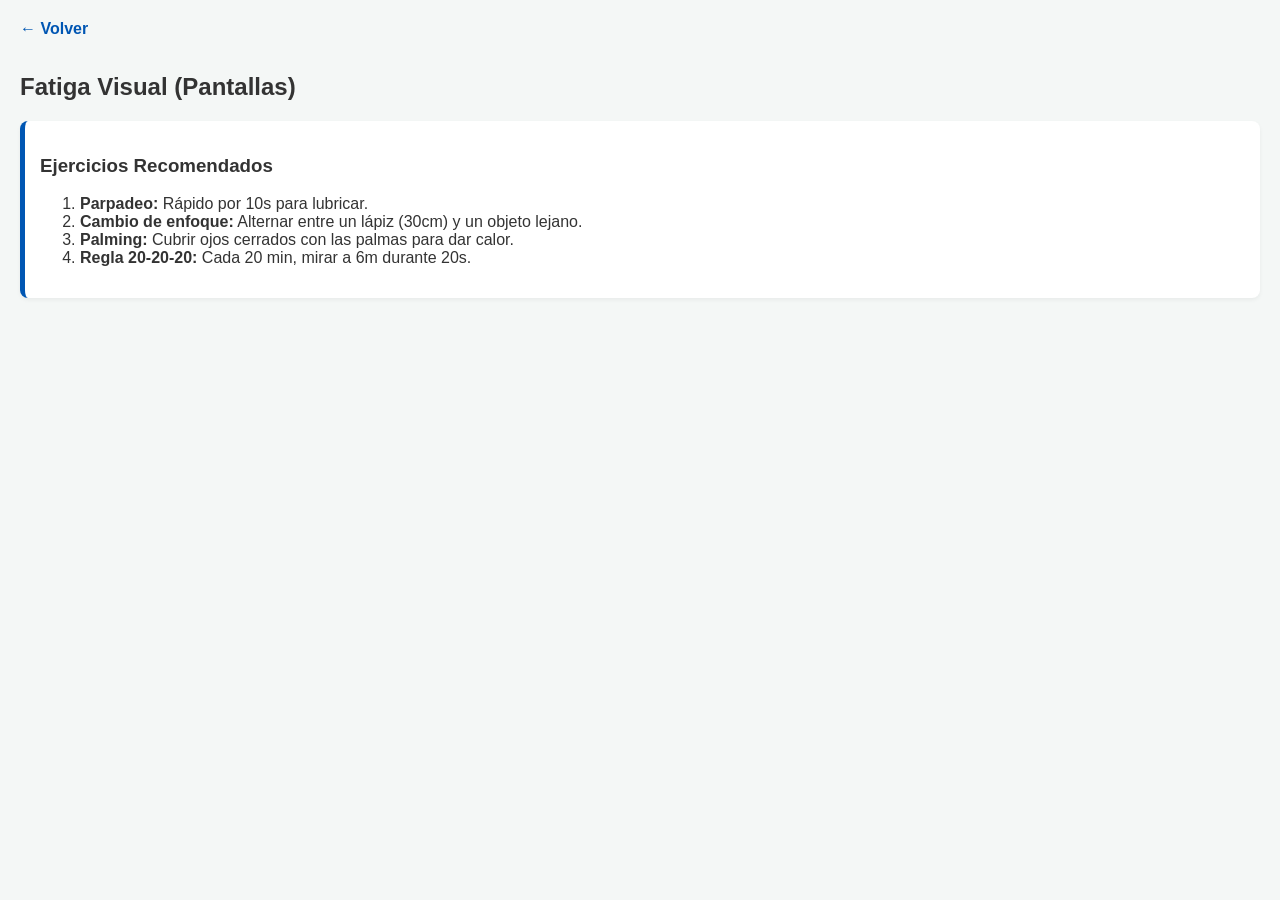
==== pantallas.html @ 4ad57d9b "first commit" ====
<!DOCTYPE html>
<html lang="es">

<head>
  <meta charset="UTF-8">
  <meta name="viewport" content="width=device-width, initial-scale=1.0">
  <title>Fatiga Visual</title>
  <link rel="stylesheet" href="style.css">
</head>

<body>
  <div class="content-page">
    <a href="index.html" class="back-btn">← Volver</a>
    <h2>Fatiga Visual (Pantallas)</h2>
    <div class="card info">
      <h3>Ejercicios Recomendados</h3>
      <ol>
        <li><strong>Parpadeo:</strong> Rápido por 10s para lubricar.</li>
        <li><strong>Cambio de enfoque:</strong> Alternar entre un lápiz (30cm) y un objeto lejano.</li>
        <li><strong>Palming:</strong> Cubrir ojos cerrados con las palmas para dar calor.</li>
        <li><strong>Regla 20-20-20:</strong> Cada 20 min, mirar a 6m durante 20s.</li>
      </ol>
    </div>
  </div>
</body>

</html>
---- style.css ----
:root {
  --primary: #0056b3;
  --warning: #ff8c00;
  --danger: #d93025;
  --success: #28a745;
  --bg: #f4f7f6;
  --text: #333;
}

body {
  font-family: -apple-system, BlinkMacSystemFont, "Segoe UI", Roboto, Helvetica, Arial, sans-serif;
  background-color: var(--bg);
  color: var(--text);
  margin: 0;
  padding: 0;
}

header {
  background: var(--primary);
  color: white;
  padding: 20px;
  text-align: center;
}

.container {
  padding: 20px;
}

.menu-grid {
  display: grid;
  grid-template-columns: 1fr 1fr;
  gap: 15px;
  margin-bottom: 30px;
}

.btn-menu {
  background: white;
  padding: 25px 10px;
  border-radius: 12px;
  text-decoration: none;
  color: var(--text);
  text-align: center;
  font-weight: bold;
  box-shadow: 0 4px 6px rgba(0, 0, 0, 0.1);
  display: flex;
  flex-direction: column;
  align-items: center;
}

.btn-menu .icon {
  font-size: 2rem;
  margin-bottom: 10px;
}

.iframe-container {
  border: 2px dashed #ccc;
  border-radius: 8px;
  min-height: 200px;
  display: flex;
  align-items: center;
  justify-content: center;
  color: #888;
}

.content-page {
  padding: 20px;
}

.card {
  background: white;
  padding: 15px;
  border-radius: 8px;
  margin-bottom: 15px;
  box-shadow: 0 2px 4px rgba(0, 0, 0, 0.05);
}

.warning {
  border-left: 5px solid var(--warning);
}

.danger {
  border-left: 5px solid var(--danger);
}

.info {
  border-left: 5px solid var(--primary);
}

.back-btn {
  display: inline-block;
  margin-bottom: 15px;
  color: var(--primary);
  text-decoration: none;
  font-weight: bold;
}

.checklist label {
  display: block;
  margin: 10px 0;
  font-size: 1.1rem;
}
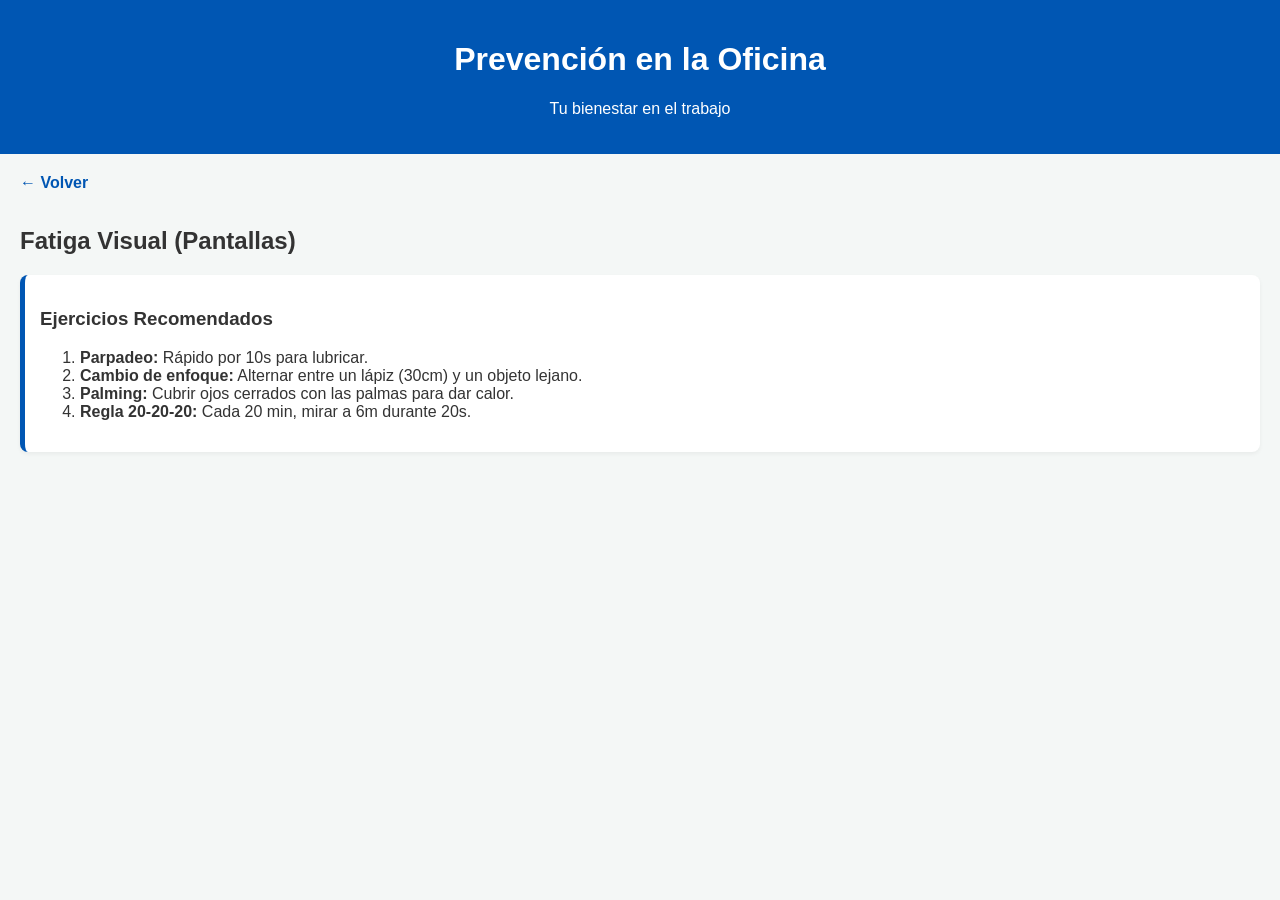
==== commit 03254c3e: "HeaderQuizz" ====
--- a/pantallas.html
+++ b/pantallas.html
@@ -9,6 +9,10 @@
 </head>
 
 <body>
+    <header>
+    <h1>Prevención en la Oficina</h1>
+    <p>Tu bienestar en el trabajo</p>
+  </header>
   <div class="content-page">
     <a href="index.html" class="back-btn">← Volver</a>
     <h2>Fatiga Visual (Pantallas)</h2>
